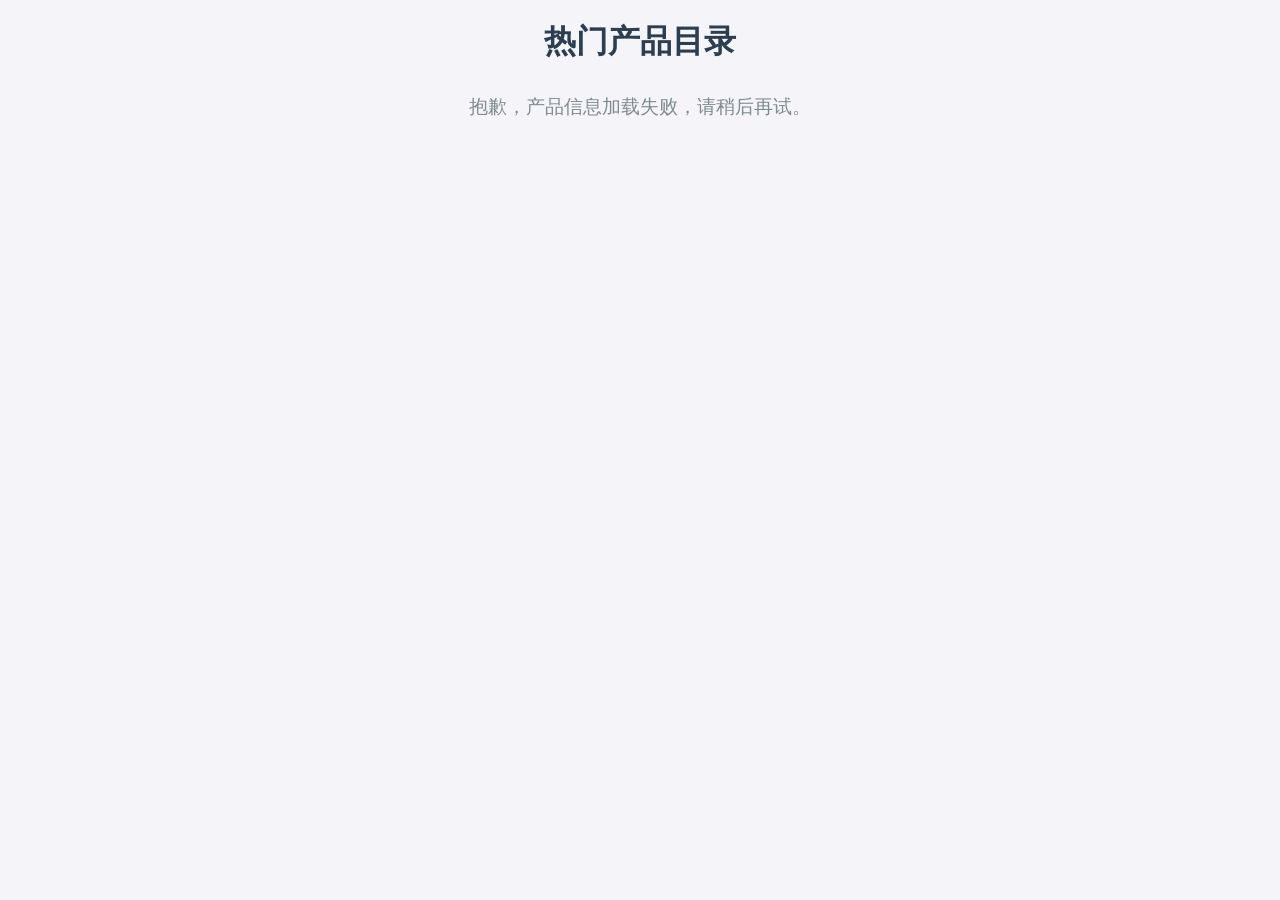
==== index.html @ a968474b "First commit: finish product catalog" ====
<!DOCTYPE html>
<html lang="zh-CN">
<head>
    <meta charset="UTF-8">
    <meta name="viewport" content="width=device-width, initial-scale=1.0">
    <title>我的产品目录</title>
    <!-- 引入我们写的 CSS 文件 -->
    <link rel="stylesheet" href="style.css">
</head>
<body>
    <header>
        <h1>热门产品目录</h1>
    </header>

    <main>
        <!-- 这个 div 是空的，稍后我们会用 JS 把产品数据塞进去 -->
        <div id="loading">正在加载产品信息...</div>
        <div id="product-container" class="product-grid"></div>
    </main>

    <!-- 引入我们写的 JS 文件 -->
    <script src="app.js"></script>
</body>
</html>
---- style.css ----
* {
    box-sizing: border-box;
    margin: 0;
    padding: 0;
}

body {
    font-family: Arial, sans-serif;
    background-color: #f4f4f9;
    color: #333;
    padding: 20px;
}

header {
    text-align: center;
    margin-bottom: 30px;
    color: #2c3e50;
}

/* 使用 CSS Grid 实现网格布局 */
.product-grid {
    display: grid;
    grid-template-columns: repeat(auto-fill, minmax(250px, 1fr));
    gap: 20px;
    max-width: 1200px;
    margin: 0 auto;
}

/* 单个产品卡片的样式 */
.product-card {
    background: white;
    border-radius: 8px;
    padding: 15px;
    box-shadow: 0 4px 8px rgba(0,0,0,0.1);
    text-align: center;
    transition: transform 0.2s;
}

.product-card:hover {
    transform: translateY(-5px);
}

.product-card img {
    max-width: 100%;
    height: 150px;
    object-fit: contain;
    margin-bottom: 10px;
}

.product-card h3 {
    font-size: 1.1rem;
    margin-bottom: 10px;
    color: #34495e;
}

.product-card .price {
    font-size: 1.2rem;
    color: #e74c3c;
    font-weight: bold;
}

#loading {
    text-align: center;
    font-size: 1.2rem;
    color: #7f8c8d;
}
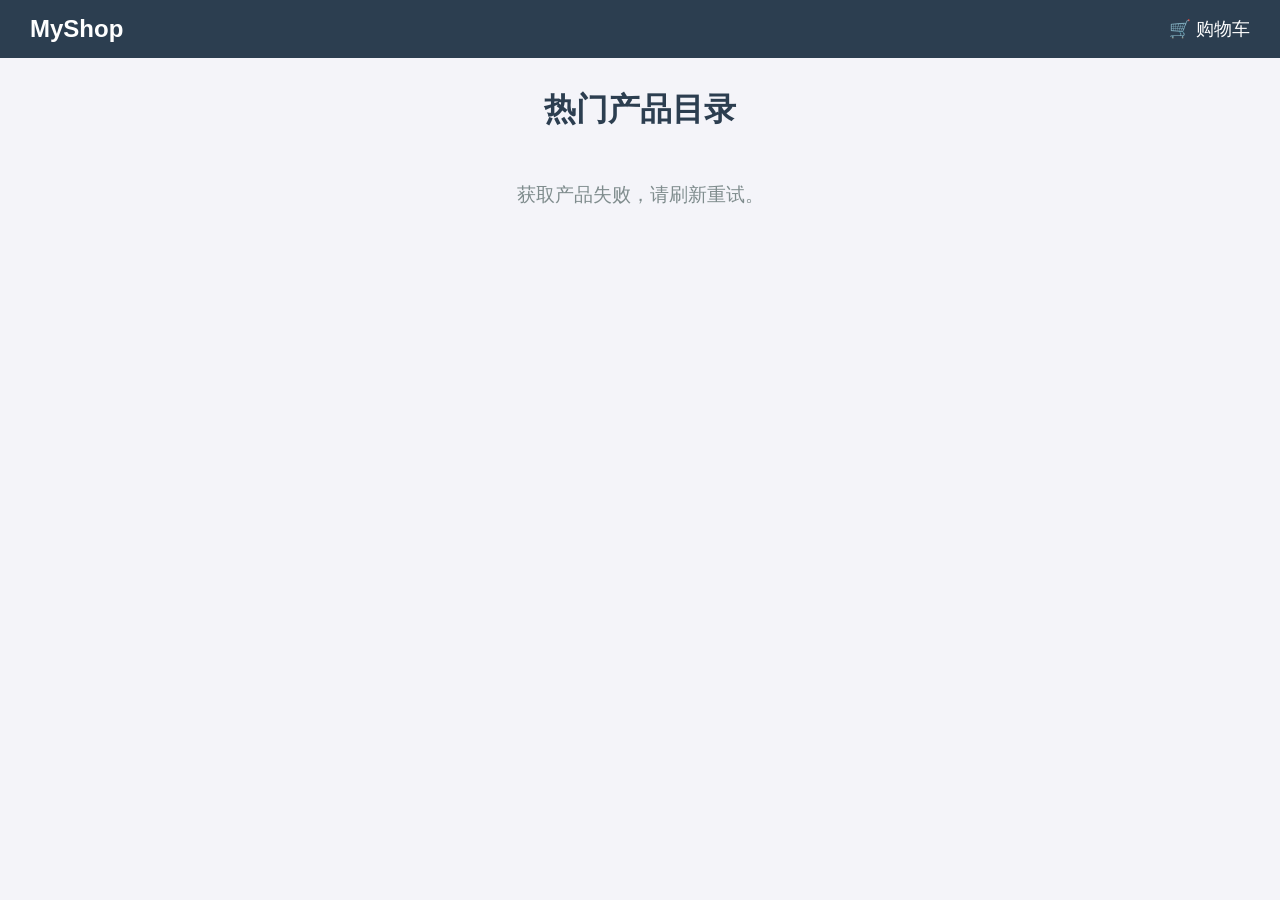
==== commit df568217: "Added cart features" ====
--- a/index.html
+++ b/index.html
@@ -3,22 +3,72 @@
 <head>
     <meta charset="UTF-8">
     <meta name="viewport" content="width=device-width, initial-scale=1.0">
-    <title>我的产品目录</title>
-    <!-- 引入我们写的 CSS 文件 -->
+    <title>我的网店 - 商品列表</title>
     <link rel="stylesheet" href="style.css">
 </head>
 <body>
+    <!-- 顶部导航栏 -->
+    <nav class="navbar">
+        <a href="index.html" class="logo">MyShop</a>
+        <a href="cart.html" class="cart-link">
+            🛒 购物车
+            <!-- 购物车数量角标 -->
+            <span id="cart-badge" class="badge" style="display: none;">0</span>
+        </a>
+    </nav>
+
     <header>
         <h1>热门产品目录</h1>
     </header>
 
     <main>
-        <!-- 这个 div 是空的，稍后我们会用 JS 把产品数据塞进去 -->
         <div id="loading">正在加载产品信息...</div>
         <div id="product-container" class="product-grid"></div>
     </main>
 
-    <!-- 引入我们写的 JS 文件 -->
+    <!-- 引入全局公共 JS -->
     <script src="app.js"></script>
+    
+    <!-- 首页专属逻辑 -->
+    <script>
+        const productContainer = document.getElementById('product-container');
+        const loadingElement = document.getElementById('loading');
+        const API_URL = 'https://dummyjson.com/products';
+
+        async function fetchProducts() {
+            try {
+                // 发送 GET 请求获取数据 (老师白板要求的 GET)
+                const response = await fetch(API_URL);
+                const data = await response.json();
+                
+                loadingElement.style.display = 'none';
+                
+                data.products.forEach(product => {
+                    const card = document.createElement('div');
+                    card.className = 'product-card';
+                    
+                    card.innerHTML = `
+                        <img src="${product.thumbnail}" alt="${product.title}">
+                        <h3>${product.title}</h3>
+                        <p class="price">$${product.price}</p>
+                        <button class="btn-add-cart">加入购物车</button>
+                    `;
+                    
+                    // 绑定加入购物车按钮事件
+                    const addBtn = card.querySelector('.btn-add-cart');
+                    addBtn.addEventListener('click', () => {
+                        // 调用 app.js 中的 addToCart 函数
+                        addToCart(product.id, product.title, product.price, product.thumbnail);
+                    });
+
+                    productContainer.appendChild(card);
+                });
+            } catch (error) {
+                loadingElement.textContent = '获取产品失败，请刷新重试。';
+                console.error(error);
+            }
+        }
+        fetchProducts();
+    </script>
 </body>
 </html>
--- a/style.css
+++ b/style.css
@@ -1,32 +1,52 @@
-* {
-    box-sizing: border-box;
-    margin: 0;
-    padding: 0;
+/* 基础重置 */
+* { box-sizing: border-box; margin: 0; padding: 0; }
+body { font-family: Arial, sans-serif; background-color: #f4f4f9; color: #333; }
+
+/* ================= 顶部导航栏 ================= */
+.navbar {
+    display: flex;
+    justify-content: space-between;
+    align-items: center;
+    background-color: #2c3e50;
+    padding: 15px 30px;
+    color: white;
+}
+.navbar .logo {
+    font-size: 1.5rem;
+    font-weight: bold;
+    color: white;
+    text-decoration: none;
+}
+.cart-link {
+    color: white;
+    text-decoration: none;
+    font-size: 1.1rem;
+    position: relative;
+    display: flex;
+    align-items: center;
+    gap: 5px;
+}
+/* 购物车数量红点 */
+.badge {
+    background-color: #e74c3c;
+    color: white;
+    font-size: 0.8rem;
+    padding: 2px 6px;
+    border-radius: 50%;
+    font-weight: bold;
 }
 
-body {
-    font-family: Arial, sans-serif;
-    background-color: #f4f4f9;
-    color: #333;
-    padding: 20px;
-}
+header { text-align: center; margin: 30px 0; color: #2c3e50; }
 
-header {
-    text-align: center;
-    margin-bottom: 30px;
-    color: #2c3e50;
-}
-
-/* 使用 CSS Grid 实现网格布局 */
+/* ================= 商品列表页样式 ================= */
 .product-grid {
     display: grid;
     grid-template-columns: repeat(auto-fill, minmax(250px, 1fr));
     gap: 20px;
     max-width: 1200px;
     margin: 0 auto;
+    padding: 0 20px;
 }
-
-/* 单个产品卡片的样式 */
 .product-card {
     background: white;
     border-radius: 8px;
@@ -34,33 +54,87 @@
     box-shadow: 0 4px 8px rgba(0,0,0,0.1);
     text-align: center;
     transition: transform 0.2s;
+    display: flex;
+    flex-direction: column;
+    justify-content: space-between;
 }
+.product-card:hover { transform: translateY(-5px); }
+.product-card img { max-width: 100%; height: 150px; object-fit: contain; margin-bottom: 10px; }
+.product-card h3 { font-size: 1.1rem; margin-bottom: 10px; color: #34495e; height: 2.4em; overflow: hidden; }
+.product-card .price { font-size: 1.2rem; color: #e74c3c; font-weight: bold; margin-bottom: 15px; }
 
-.product-card:hover {
-    transform: translateY(-5px);
+/* 按钮通用样式 */
+button {
+    cursor: pointer;
+    border: none;
+    border-radius: 4px;
+    padding: 8px 15px;
+    font-size: 1rem;
+    transition: background-color 0.2s;
 }
+.btn-add-cart {
+    background-color: #3498db;
+    color: white;
+    width: 100%;
+}
+.btn-add-cart:hover { background-color: #2980b9; }
 
-.product-card img {
-    max-width: 100%;
-    height: 150px;
-    object-fit: contain;
-    margin-bottom: 10px;
+/* ================= 购物车页面样式 ================= */
+.cart-container { max-width: 800px; margin: 0 auto; padding: 0 20px; }
+.cart-item {
+    display: flex;
+    align-items: center;
+    background: white;
+    padding: 15px;
+    margin-bottom: 15px;
+    border-radius: 8px;
+    box-shadow: 0 2px 4px rgba(0,0,0,0.1);
 }
+.cart-item img { width: 80px; height: 80px; object-fit: contain; margin-right: 20px; }
+.item-info { flex: 1; }
+.item-info h3 { font-size: 1.1rem; margin-bottom: 5px; }
+.item-info p { color: #7f8c8d; }
 
-.product-card h3 {
-    font-size: 1.1rem;
-    margin-bottom: 10px;
-    color: #34495e;
+.item-actions {
+    display: flex;
+    align-items: center;
+    gap: 20px;
 }
+/* 加减数量控制器 */
+.quantity-control {
+    display: flex;
+    align-items: center;
+    border: 1px solid #ccc;
+    border-radius: 4px;
+    overflow: hidden;
+}
+.quantity-control button {
+    background-color: #f8f9fa;
+    padding: 5px 10px;
+    border-radius: 0;
+}
+.quantity-control button:hover:not(:disabled) { background-color: #e2e6ea; }
+.quantity-control button:disabled { color: #ccc; cursor: not-allowed; }
+.quantity-num { padding: 0 10px; font-weight: bold; }
+.item-total { font-weight: bold; color: #e74c3c; min-width: 70px; text-align: right; }
 
-.product-card .price {
-    font-size: 1.2rem;
-    color: #e74c3c;
-    font-weight: bold;
+/* 删除按钮 */
+.btn-delete { background-color: #fee2e2; color: #e74c3c; padding: 5px 10px; }
+.btn-delete:hover { background-color: #fca5a5; }
+
+/* 底部总计结算栏 */
+.cart-summary {
+    display: flex;
+    justify-content: flex-end;
+    align-items: center;
+    gap: 20px;
+    background: white;
+    padding: 20px;
+    border-radius: 8px;
+    box-shadow: 0 -2px 10px rgba(0,0,0,0.05);
+    margin-top: 20px;
 }
+.btn-checkout { background-color: #2ecc71; color: white; padding: 10px 25px; font-size: 1.1rem; }
+.btn-checkout:hover { background-color: #27ae60; }
 
-#loading {
-    text-align: center;
-    font-size: 1.2rem;
-    color: #7f8c8d;
-}+#loading { text-align: center; font-size: 1.2rem; color: #7f8c8d; margin-top: 50px; }
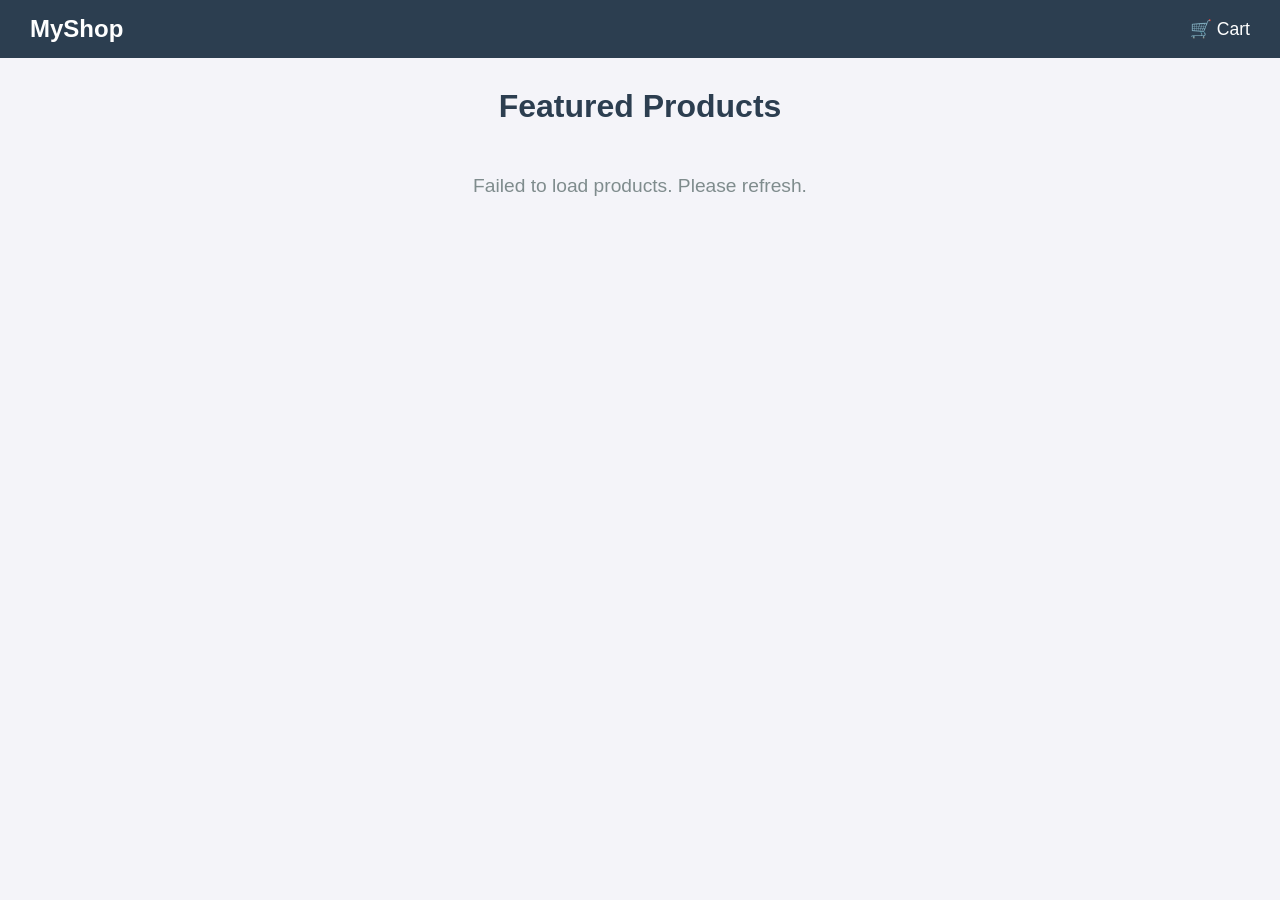
==== commit 8a8f97be: "translate to english" ====
--- a/index.html
+++ b/index.html
@@ -1,35 +1,32 @@
 <!DOCTYPE html>
-<html lang="zh-CN">
+<html lang="en">
 <head>
     <meta charset="UTF-8">
     <meta name="viewport" content="width=device-width, initial-scale=1.0">
-    <title>我的网店 - 商品列表</title>
+    <title>My Store - Products</title>
     <link rel="stylesheet" href="style.css">
 </head>
 <body>
-    <!-- 顶部导航栏 -->
+    <!-- Top Navigation Bar -->
     <nav class="navbar">
         <a href="index.html" class="logo">MyShop</a>
         <a href="cart.html" class="cart-link">
-            🛒 购物车
-            <!-- 购物车数量角标 -->
+            🛒 Cart
             <span id="cart-badge" class="badge" style="display: none;">0</span>
         </a>
     </nav>
 
     <header>
-        <h1>热门产品目录</h1>
+        <h1>Featured Products</h1>
     </header>
 
     <main>
-        <div id="loading">正在加载产品信息...</div>
+        <div id="loading">Loading products...</div>
         <div id="product-container" class="product-grid"></div>
     </main>
 
-    <!-- 引入全局公共 JS -->
     <script src="app.js"></script>
     
-    <!-- 首页专属逻辑 -->
     <script>
         const productContainer = document.getElementById('product-container');
         const loadingElement = document.getElementById('loading');
@@ -37,7 +34,7 @@
 
         async function fetchProducts() {
             try {
-                // 发送 GET 请求获取数据 (老师白板要求的 GET)
+                // 发送 GET 请求获取数据
                 const response = await fetch(API_URL);
                 const data = await response.json();
                 
@@ -51,20 +48,18 @@
                         <img src="${product.thumbnail}" alt="${product.title}">
                         <h3>${product.title}</h3>
                         <p class="price">$${product.price}</p>
-                        <button class="btn-add-cart">加入购物车</button>
+                        <button class="btn-add-cart">Add to Cart</button>
                     `;
                     
-                    // 绑定加入购物车按钮事件
                     const addBtn = card.querySelector('.btn-add-cart');
                     addBtn.addEventListener('click', () => {
-                        // 调用 app.js 中的 addToCart 函数
                         addToCart(product.id, product.title, product.price, product.thumbnail);
                     });
 
                     productContainer.appendChild(card);
                 });
             } catch (error) {
-                loadingElement.textContent = '获取产品失败，请刷新重试。';
+                loadingElement.textContent = 'Failed to load products. Please refresh.';
                 console.error(error);
             }
         }
--- a/style.css
+++ b/style.css
@@ -1,8 +1,6 @@
-/* 基础重置 */
 * { box-sizing: border-box; margin: 0; padding: 0; }
 body { font-family: Arial, sans-serif; background-color: #f4f4f9; color: #333; }
 
-/* ================= 顶部导航栏 ================= */
 .navbar {
     display: flex;
     justify-content: space-between;
@@ -26,7 +24,6 @@
     align-items: center;
     gap: 5px;
 }
-/* 购物车数量红点 */
 .badge {
     background-color: #e74c3c;
     color: white;
@@ -38,7 +35,6 @@
 
 header { text-align: center; margin: 30px 0; color: #2c3e50; }
 
-/* ================= 商品列表页样式 ================= */
 .product-grid {
     display: grid;
     grid-template-columns: repeat(auto-fill, minmax(250px, 1fr));
@@ -63,7 +59,6 @@
 .product-card h3 { font-size: 1.1rem; margin-bottom: 10px; color: #34495e; height: 2.4em; overflow: hidden; }
 .product-card .price { font-size: 1.2rem; color: #e74c3c; font-weight: bold; margin-bottom: 15px; }
 
-/* 按钮通用样式 */
 button {
     cursor: pointer;
     border: none;
@@ -79,7 +74,6 @@
 }
 .btn-add-cart:hover { background-color: #2980b9; }
 
-/* ================= 购物车页面样式 ================= */
 .cart-container { max-width: 800px; margin: 0 auto; padding: 0 20px; }
 .cart-item {
     display: flex;
@@ -100,7 +94,6 @@
     align-items: center;
     gap: 20px;
 }
-/* 加减数量控制器 */
 .quantity-control {
     display: flex;
     align-items: center;
@@ -118,11 +111,9 @@
 .quantity-num { padding: 0 10px; font-weight: bold; }
 .item-total { font-weight: bold; color: #e74c3c; min-width: 70px; text-align: right; }
 
-/* 删除按钮 */
 .btn-delete { background-color: #fee2e2; color: #e74c3c; padding: 5px 10px; }
 .btn-delete:hover { background-color: #fca5a5; }
 
-/* 底部总计结算栏 */
 .cart-summary {
     display: flex;
     justify-content: flex-end;
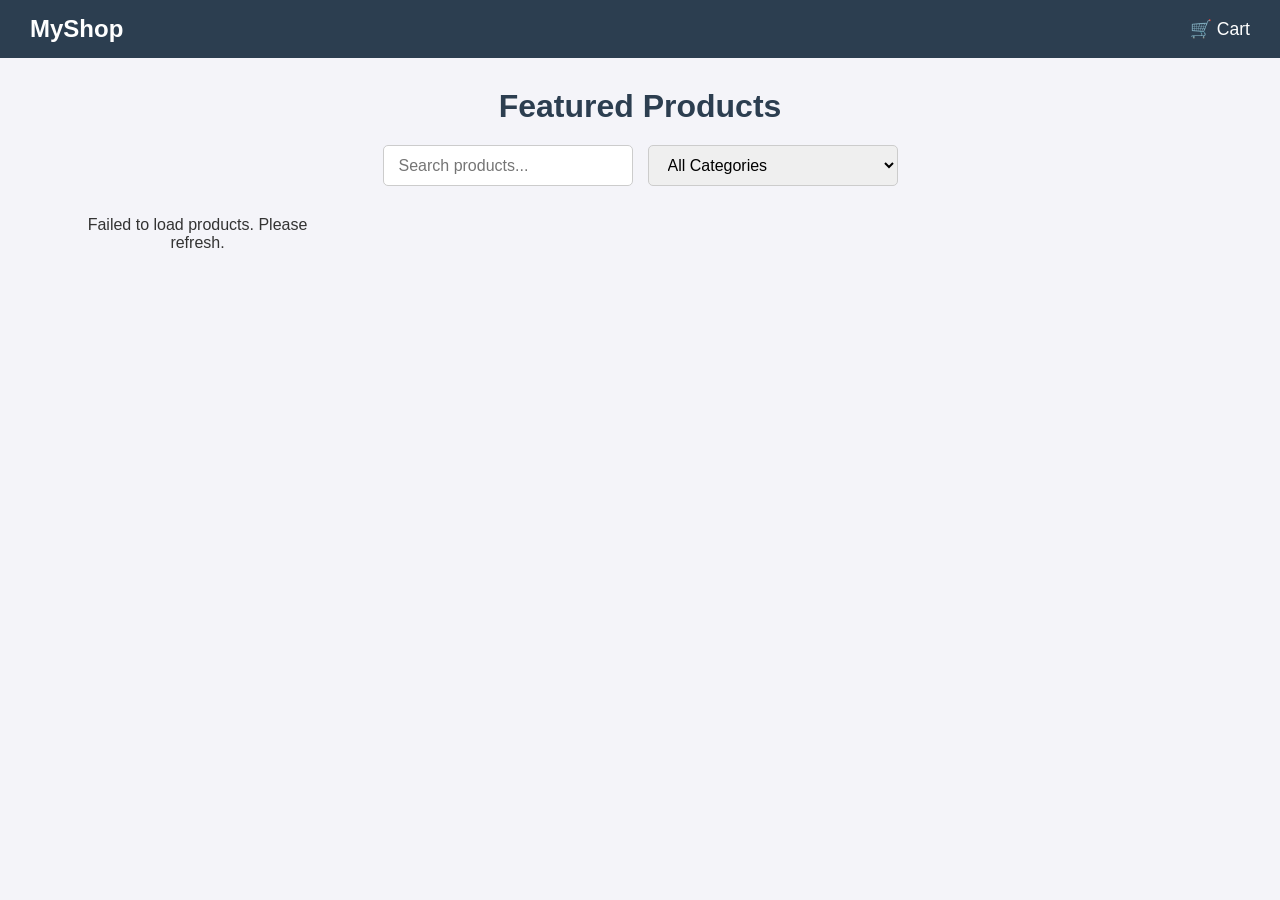
==== commit 270242e9: "translate to english" ====
--- a/index.html
+++ b/index.html
@@ -18,10 +18,22 @@
 
     <header>
         <h1>Featured Products</h1>
+        <!-- 新增：搜索和分类过滤栏 -->
+        <div class="controls">
+            <input type="text" id="search-input" placeholder="Search products...">
+            <select id="category-select">
+                <option value="">All Categories</option>
+                <!-- 分类由 JS 动态加载 -->
+            </select>
+        </div>
     </header>
 
     <main>
-        <div id="loading">Loading products...</div>
+        <!-- 新增：Loading Spinner 动画 -->
+        <div id="loading" class="spinner-container">
+            <div class="spinner"></div>
+            <p>Loading products...</p>
+        </div>
         <div id="product-container" class="product-grid"></div>
     </main>
 
@@ -30,16 +42,54 @@
     <script>
         const productContainer = document.getElementById('product-container');
         const loadingElement = document.getElementById('loading');
-        const API_URL = 'https://dummyjson.com/products';
+        const searchInput = document.getElementById('search-input');
+        const categorySelect = document.getElementById('category-select');
+        
+        let currentSearch = '';
+        let currentCategory = '';
 
+        // 1. 初始化：加载分类数据
+        async function loadCategories() {
+            try {
+                const res = await fetch('https://dummyjson.com/products/categories');
+                const categories = await res.json();
+                categories.forEach(cat => {
+                    const catName = typeof cat === 'string' ? cat : cat.name;
+                    const option = document.createElement('option');
+                    option.value = catName;
+                    option.textContent = catName.charAt(0).toUpperCase() + catName.slice(1);
+                    categorySelect.appendChild(option);
+                });
+            } catch (error) {
+                console.error('Failed to load categories', error);
+            }
+        }
+
+        // 2. 核心：获取商品数据
         async function fetchProducts() {
+            // 显示加载动画
+            loadingElement.style.display = 'flex';
+            productContainer.innerHTML = ''; // 清空旧数据
+
+            // 根据搜索或分类构建不同的 API URL
+            let url = 'https://dummyjson.com/products';
+            if (currentSearch) {
+                url = `https://dummyjson.com/products/search?q=${currentSearch}`;
+            } else if (currentCategory) {
+                url = `https://dummyjson.com/products/category/${currentCategory}`;
+            }
+
             try {
-                // 发送 GET 请求获取数据
-                const response = await fetch(API_URL);
+                const response = await fetch(url);
                 const data = await response.json();
                 
                 loadingElement.style.display = 'none';
                 
+                if (data.products.length === 0) {
+                    productContainer.innerHTML = '<p style="grid-column: 1/-1; text-align:center;">No products found 😭</p>';
+                    return;
+                }
+
                 data.products.forEach(product => {
                     const card = document.createElement('div');
                     card.className = 'product-card';
@@ -59,10 +109,40 @@
                     productContainer.appendChild(card);
                 });
             } catch (error) {
-                loadingElement.textContent = 'Failed to load products. Please refresh.';
+                loadingElement.style.display = 'none';
+                productContainer.innerHTML = '<p style="text-align:center;">Failed to load products. Please refresh.</p>';
                 console.error(error);
             }
         }
+
+        // --- 事件监听 ---
+        
+        // 搜索框输入 (防抖处理)
+        let searchTimeout;
+        searchInput.addEventListener('input', (e) => {
+            clearTimeout(searchTimeout);
+            searchTimeout = setTimeout(() => {
+                currentSearch = e.target.value.trim();
+                if (currentSearch) { // 如果搜索了，重置分类
+                    categorySelect.value = '';
+                    currentCategory = '';
+                }
+                fetchProducts();
+            }, 500); // 停止输入 500ms 后才发请求
+        });
+
+        // 分类选择改变
+        categorySelect.addEventListener('change', (e) => {
+            currentCategory = e.target.value;
+            if (currentCategory) { // 如果选了分类，清空搜索
+                searchInput.value = '';
+                currentSearch = '';
+            }
+            fetchProducts();
+        });
+
+        // 启动
+        loadCategories();
         fetchProducts();
     </script>
 </body>
--- a/style.css
+++ b/style.css
@@ -9,31 +9,28 @@
     padding: 15px 30px;
     color: white;
 }
-.navbar .logo {
-    font-size: 1.5rem;
-    font-weight: bold;
-    color: white;
-    text-decoration: none;
-}
-.cart-link {
-    color: white;
-    text-decoration: none;
-    font-size: 1.1rem;
-    position: relative;
-    display: flex;
-    align-items: center;
-    gap: 5px;
-}
-.badge {
-    background-color: #e74c3c;
-    color: white;
-    font-size: 0.8rem;
-    padding: 2px 6px;
-    border-radius: 50%;
-    font-weight: bold;
-}
+.navbar .logo { font-size: 1.5rem; font-weight: bold; color: white; text-decoration: none; }
+.cart-link { color: white; text-decoration: none; font-size: 1.1rem; position: relative; display: flex; align-items: center; gap: 5px; }
+.badge { background-color: #e74c3c; color: white; font-size: 0.8rem; padding: 2px 6px; border-radius: 50%; font-weight: bold; }
 
 header { text-align: center; margin: 30px 0; color: #2c3e50; }
+
+/* === 新增：搜索和分类栏样式 === */
+.controls {
+    display: flex;
+    justify-content: center;
+    gap: 15px;
+    margin-top: 20px;
+}
+.controls input, .controls select {
+    padding: 10px 15px;
+    border: 1px solid #ccc;
+    border-radius: 5px;
+    font-size: 1rem;
+    outline: none;
+    width: 250px;
+}
+.controls input:focus, .controls select:focus { border-color: #3498db; }
 
 .product-grid {
     display: grid;
@@ -44,68 +41,30 @@
     padding: 0 20px;
 }
 .product-card {
-    background: white;
-    border-radius: 8px;
-    padding: 15px;
-    box-shadow: 0 4px 8px rgba(0,0,0,0.1);
-    text-align: center;
-    transition: transform 0.2s;
-    display: flex;
-    flex-direction: column;
-    justify-content: space-between;
+    background: white; border-radius: 8px; padding: 15px; box-shadow: 0 4px 8px rgba(0,0,0,0.1);
+    text-align: center; transition: transform 0.2s; display: flex; flex-direction: column; justify-content: space-between;
 }
 .product-card:hover { transform: translateY(-5px); }
 .product-card img { max-width: 100%; height: 150px; object-fit: contain; margin-bottom: 10px; }
 .product-card h3 { font-size: 1.1rem; margin-bottom: 10px; color: #34495e; height: 2.4em; overflow: hidden; }
 .product-card .price { font-size: 1.2rem; color: #e74c3c; font-weight: bold; margin-bottom: 15px; }
 
-button {
-    cursor: pointer;
-    border: none;
-    border-radius: 4px;
-    padding: 8px 15px;
-    font-size: 1rem;
-    transition: background-color 0.2s;
-}
-.btn-add-cart {
-    background-color: #3498db;
-    color: white;
-    width: 100%;
-}
+button { cursor: pointer; border: none; border-radius: 4px; padding: 8px 15px; font-size: 1rem; transition: background-color 0.2s; }
+.btn-add-cart { background-color: #3498db; color: white; width: 100%; }
 .btn-add-cart:hover { background-color: #2980b9; }
 
 .cart-container { max-width: 800px; margin: 0 auto; padding: 0 20px; }
 .cart-item {
-    display: flex;
-    align-items: center;
-    background: white;
-    padding: 15px;
-    margin-bottom: 15px;
-    border-radius: 8px;
-    box-shadow: 0 2px 4px rgba(0,0,0,0.1);
+    display: flex; align-items: center; background: white; padding: 15px; margin-bottom: 15px; border-radius: 8px; box-shadow: 0 2px 4px rgba(0,0,0,0.1);
 }
 .cart-item img { width: 80px; height: 80px; object-fit: contain; margin-right: 20px; }
 .item-info { flex: 1; }
 .item-info h3 { font-size: 1.1rem; margin-bottom: 5px; }
 .item-info p { color: #7f8c8d; }
 
-.item-actions {
-    display: flex;
-    align-items: center;
-    gap: 20px;
-}
-.quantity-control {
-    display: flex;
-    align-items: center;
-    border: 1px solid #ccc;
-    border-radius: 4px;
-    overflow: hidden;
-}
-.quantity-control button {
-    background-color: #f8f9fa;
-    padding: 5px 10px;
-    border-radius: 0;
-}
+.item-actions { display: flex; align-items: center; gap: 20px; }
+.quantity-control { display: flex; align-items: center; border: 1px solid #ccc; border-radius: 4px; overflow: hidden; }
+.quantity-control button { background-color: #f8f9fa; padding: 5px 10px; border-radius: 0; }
 .quantity-control button:hover:not(:disabled) { background-color: #e2e6ea; }
 .quantity-control button:disabled { color: #ccc; cursor: not-allowed; }
 .quantity-num { padding: 0 10px; font-weight: bold; }
@@ -115,17 +74,36 @@
 .btn-delete:hover { background-color: #fca5a5; }
 
 .cart-summary {
-    display: flex;
-    justify-content: flex-end;
-    align-items: center;
-    gap: 20px;
-    background: white;
-    padding: 20px;
-    border-radius: 8px;
-    box-shadow: 0 -2px 10px rgba(0,0,0,0.05);
-    margin-top: 20px;
+    display: flex; justify-content: space-between; align-items: center;
+    background: white; padding: 20px; border-radius: 8px; box-shadow: 0 -2px 10px rgba(0,0,0,0.05); margin-top: 20px;
 }
 .btn-checkout { background-color: #2ecc71; color: white; padding: 10px 25px; font-size: 1.1rem; }
 .btn-checkout:hover { background-color: #27ae60; }
 
-#loading { text-align: center; font-size: 1.2rem; color: #7f8c8d; margin-top: 50px; }+/* === 新增：清空购物车按钮样式 === */
+.btn-clear { background-color: #e74c3c; color: white; margin-right: 10px; padding: 10px 20px; font-size: 1.1rem; }
+.btn-clear:hover { background-color: #c0392b; }
+
+/* === 新增：加载动画 Spinner 样式 === */
+.spinner-container {
+    display: flex;
+    flex-direction: column;
+    align-items: center;
+    justify-content: center;
+    margin-top: 50px;
+    color: #7f8c8d;
+    font-size: 1.2rem;
+}
+.spinner {
+    border: 4px solid #f3f3f3;
+    border-top: 4px solid #3498db;
+    border-radius: 50%;
+    width: 40px;
+    height: 40px;
+    animation: spin 1s linear infinite;
+    margin-bottom: 15px;
+}
+@keyframes spin {
+    0% { transform: rotate(0deg); }
+    100% { transform: rotate(360deg); }
+}
